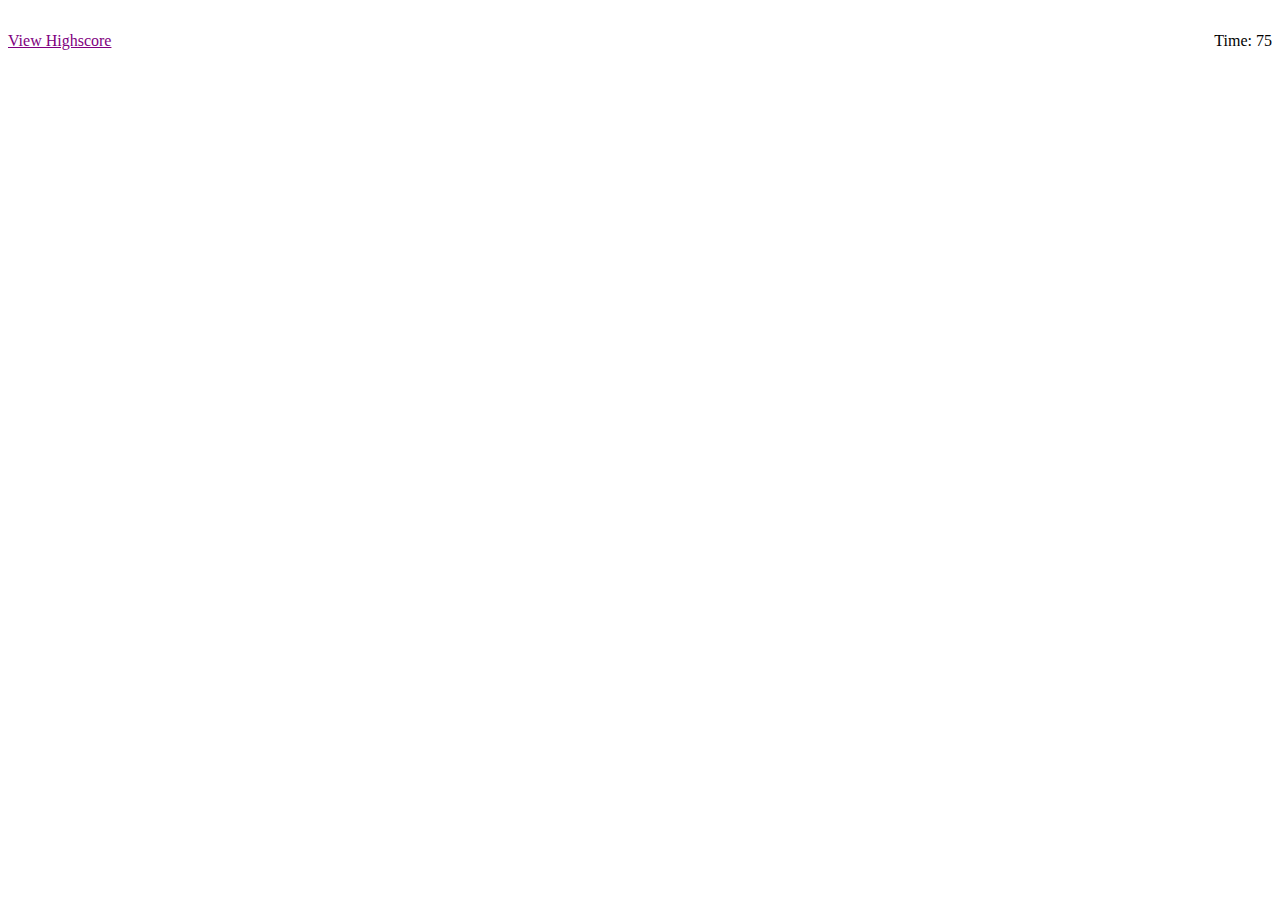
==== index.html @ a52092c4 "testing commit" ====
<!DOCTYPE html>
<html lang="en">
<meta charset="UTF-8">
<title>Coding Quiz</title>
<meta name="viewport" content="width=device-width,initial-scale=1">
<link rel="stylesheet" href="style.css">
<script src="script.js" defer></script>
<style>
</style>
<body>



<div>
    <a id="VH" href="highscore.html"><p>View Highscore</p></a>
    <a id="T" href="#"> <p id="time">Time:</p></a>
    <div>
        <p id="QuestionText">
        </p>
        <ul id="Answers">
        </ul>
    </div>
</div>
</body>
</html>
---- style.css ----
div>a
{
    float: left;
}
#T
{
float: right;
text-decoration: none;
color: black;
}

#VH
{
    color: purple;
}
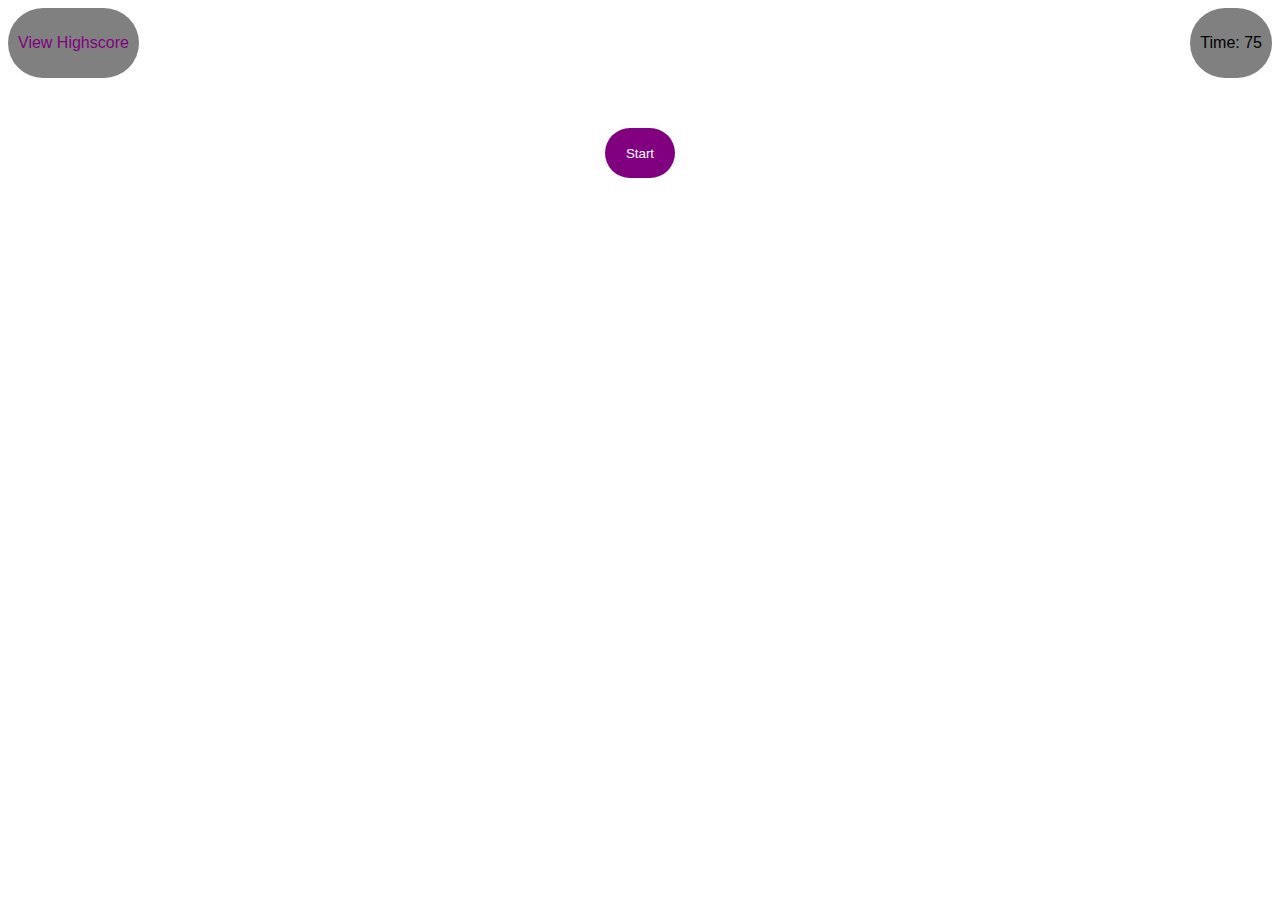
==== commit 16b088cd: "coding quiz is in working order" ====
--- a/index.html
+++ b/index.html
@@ -12,13 +12,29 @@
 
 
 <div>
+    <!--<button class="start">Start Game</button>-->
+    <div class="nav">
     <a id="VH" href="highscore.html"><p>View Highscore</p></a>
-    <a id="T" href="#"> <p id="time">Time:</p></a>
-    <div>
-        <p id="QuestionText">
-        </p>
-        <ul id="Answers">
-        </ul>
+    <span id="T" href="#"> <p id="time">Time:</p></span>
+    </div>
+    <div class="center">
+        <div id="questions" class="center" style="display: none;">
+            
+        </div>
+        <div id="message"></div>
+
+        <div id="finish" style="display:none;">
+            <h1>All Done</h1>
+            <fieldset>
+                <label for="">Initials</label>
+                <input type="text" name="initials">
+                <button>Submit</button>
+            </fieldset>
+
+        </div>
+        <div id="start">
+            <button id="startBtn">Start</button>
+        </div>
     </div>
 </div>
 </body>
--- a/style.css
+++ b/style.css
@@ -1,15 +1,93 @@
-div>a
-{
-    float: left;
+.nav{
+    display: flex;
+    justify-content: space-between;
 }
-#T
-{
-float: right;
+.nav a{
+    text-decoration: none;
+}
+#T{
+
 text-decoration: none;
 color: black;
+border-radius: 40px;
+padding: 10px;
+background-color: grey;
+
 }
 
-#VH
+#VH{
+    color: purple;
+    background-color: grey;
+    padding: 10px;
+    border-radius: 40px;
+    
+    
+}
+
+#questions
 {
-    color: purple;
+    margin-top: 10%; 
+    display: inline-block;
+    
+    
+}
+#message{
+    text-align: center;
+    font-family: Arial, Helvetica, sans-serif;
+    font-size: medium;
+    border: 10px;
+}
+
+p{
+font-family: Arial, Helvetica, sans-serif;
+
+}
+
+.qBtn{
+    background-color: purple;
+    color: white;
+    border-radius: 10px;
+    padding: 10px;
+    width: 100%;
+    cursor: pointer;
+    text-align: center;
+}
+.center{
+    display: flex;
+    flex-direction: column;
+    justify-content: center;
+    align-items: center;
+    font-family: Arial, Helvetica, sans-serif;
+    
+}
+
+#finish{
+    flex-direction: column;
+    font-family: Arial, Helvetica, sans-serif;
+    border-radius: 10px;
+    background-color: blueviolet;
+    padding: 10px;
+    width: 50%;
+    align-items: center;
+}
+fieldset{
+    border: 10px;
+}
+
+button{
+    border-radius: 100px;
+    background-color: purple;
+    border: 100px;
+    width:70px;
+    color:white;
+    height: 50px;
+    margin-top: 50px;
+}
+
+#score
+{
+    border: 10px;
+    border-radius: 10px;
+    background-color: purple;
+    height: 40px;
 }